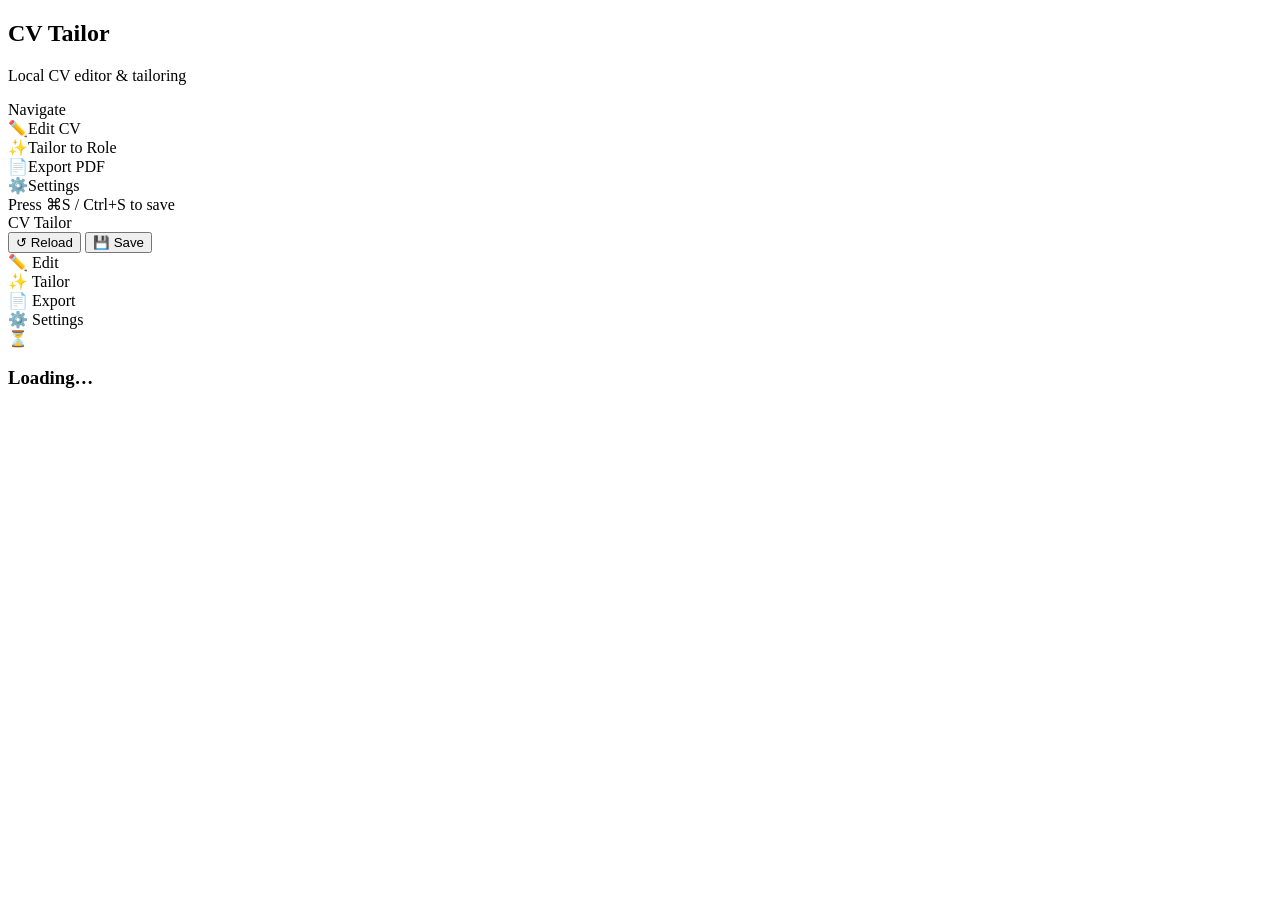
==== static/index.html @ f497a15c "Initial commit — CV Tailor web app Local web app wrapping the existing CV engine with a clean browse" ====
<!DOCTYPE html>
<html lang="en">
<head>
  <meta charset="UTF-8">
  <meta name="viewport" content="width=device-width, initial-scale=1.0">
  <title>CV Tailor</title>
  <link rel="stylesheet" href="/style.css">
</head>
<body>
<div id="app">

  <!-- ── Sidebar ─────────────────────────────────────────────────── -->
  <nav id="sidebar">
    <div class="sidebar-logo">
      <h1>CV <span>Tailor</span></h1>
      <p>Local CV editor &amp; tailoring</p>
    </div>

    <div class="sidebar-section">
      <div class="sidebar-section-label">Navigate</div>

      <div class="sidebar-item" data-tab="edit" onclick="setTab('edit')">
        <span class="icon">✏️</span>Edit CV
      </div>
      <div class="sidebar-item" data-tab="tailor" onclick="setTab('tailor')">
        <span class="icon">✨</span>Tailor to Role
      </div>
      <div class="sidebar-item" data-tab="export" onclick="setTab('export')">
        <span class="icon">📄</span>Export PDF
      </div>
      <div class="sidebar-item" data-tab="settings" onclick="setTab('settings')">
        <span class="icon">⚙️</span>Settings
      </div>
    </div>

    <div class="sidebar-section" id="section-nav-wrap" style="display:none">
      <div class="sidebar-section-label">Sections</div>
      <div id="sidebar-nav"></div>
    </div>

    <div class="sidebar-footer">
      Press ⌘S / Ctrl+S to save
    </div>
  </nav>

  <!-- ── Main ───────────────────────────────────────────────────── -->
  <div id="main">

    <!-- Topbar -->
    <div id="topbar">
      <div class="topbar-title">CV Tailor</div>
      <div class="topbar-actions">
        <button class="btn btn-secondary btn-sm" onclick="loadProfile().then(renderContent)">↺ Reload</button>
        <button class="btn btn-primary" id="save-btn" onclick="saveProfile()">💾 Save</button>
      </div>
    </div>

    <!-- Tabs -->
    <div id="tabs">
      <div class="tab active" data-tab="edit" onclick="setTab('edit')">✏️ Edit</div>
      <div class="tab" data-tab="tailor" onclick="setTab('tailor')">✨ Tailor</div>
      <div class="tab" data-tab="export" onclick="setTab('export')">📄 Export</div>
      <div class="tab" data-tab="settings" onclick="setTab('settings')" style="margin-left:auto">⚙️ Settings</div>
    </div>

    <!-- Content -->
    <div id="content">
      <div class="empty-state">
        <div class="empty-icon">⏳</div>
        <h3>Loading…</h3>
      </div>
    </div>

  </div><!-- /main -->
</div><!-- /app -->

<!-- Toast -->
<div id="toast"></div>

<script src="/app.js"></script>
<script>
  const origSetTab = setTab;
  window.setTab = function(tab) {
    origSetTab(tab);
    const wrap = document.getElementById('section-nav-wrap');
    if (wrap) wrap.style.display = tab === 'edit' ? 'block' : 'none';
    document.querySelectorAll('#sidebar .sidebar-item[data-tab]').forEach(el => {
      el.classList.toggle('active', el.dataset.tab === tab);
    });
    document.querySelectorAll('#tabs .tab').forEach(el => {
      el.classList.toggle('active', el.dataset.tab === tab);
    });
  };
  document.addEventListener('DOMContentLoaded', () => {
    document.getElementById('section-nav-wrap').style.display = 'block';
    document.querySelectorAll('#sidebar .sidebar-item[data-tab="edit"]').forEach(el => el.classList.add('active'));
  });
</script>
</body>
</html>
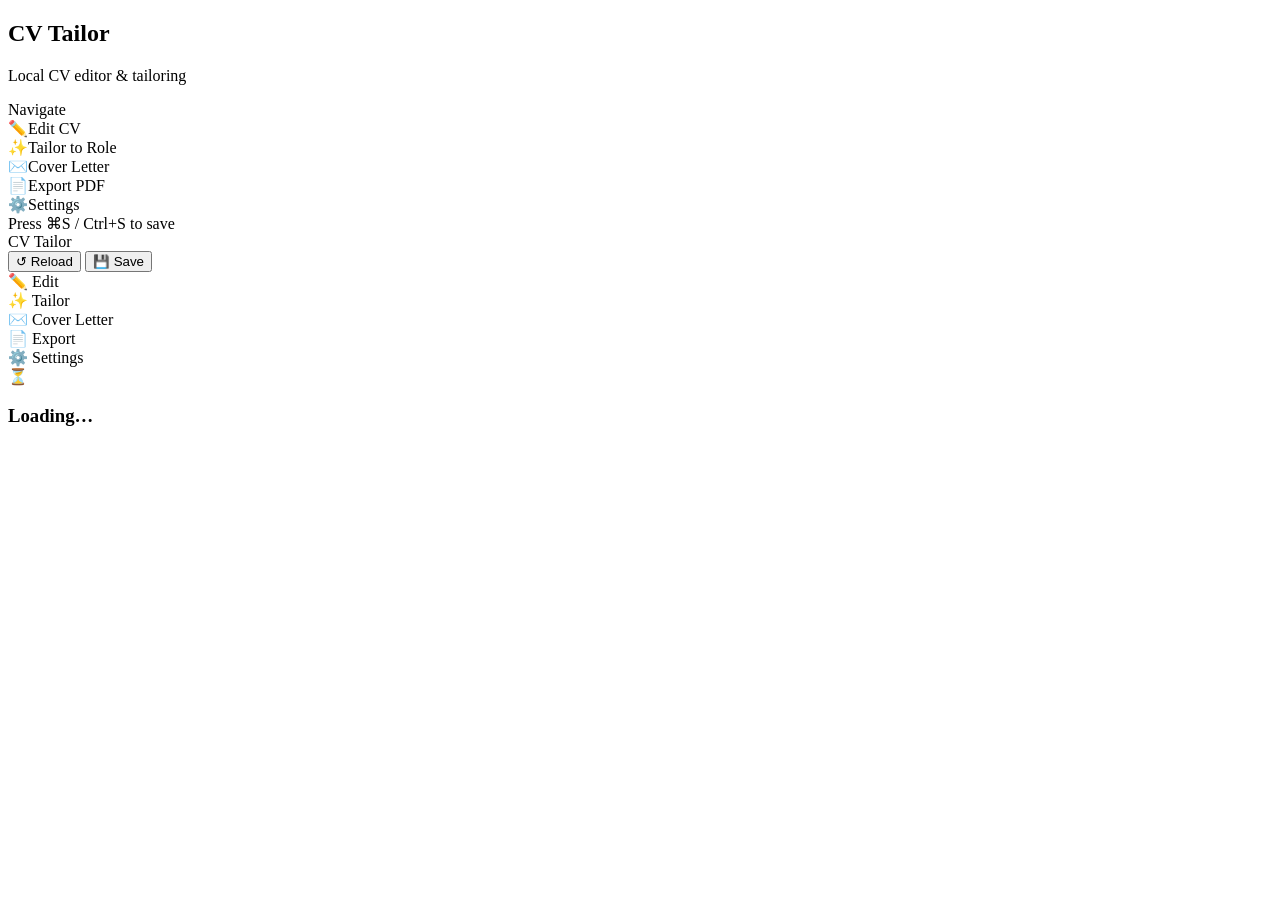
==== commit 349e6c23: "Aggressive tailoring, seniority awareness, and cover letters Tailoring produced weak results and ren" ====
--- a/static/index.html
+++ b/static/index.html
@@ -24,6 +24,9 @@
       </div>
       <div class="sidebar-item" data-tab="tailor" onclick="setTab('tailor')">
         <span class="icon">✨</span>Tailor to Role
+      </div>
+      <div class="sidebar-item" data-tab="cover" onclick="setTab('cover')">
+        <span class="icon">✉️</span>Cover Letter
       </div>
       <div class="sidebar-item" data-tab="export" onclick="setTab('export')">
         <span class="icon">📄</span>Export PDF
@@ -59,6 +62,7 @@
     <div id="tabs">
       <div class="tab active" data-tab="edit" onclick="setTab('edit')">✏️ Edit</div>
       <div class="tab" data-tab="tailor" onclick="setTab('tailor')">✨ Tailor</div>
+      <div class="tab" data-tab="cover" onclick="setTab('cover')">✉️ Cover Letter</div>
       <div class="tab" data-tab="export" onclick="setTab('export')">📄 Export</div>
       <div class="tab" data-tab="settings" onclick="setTab('settings')" style="margin-left:auto">⚙️ Settings</div>
     </div>
